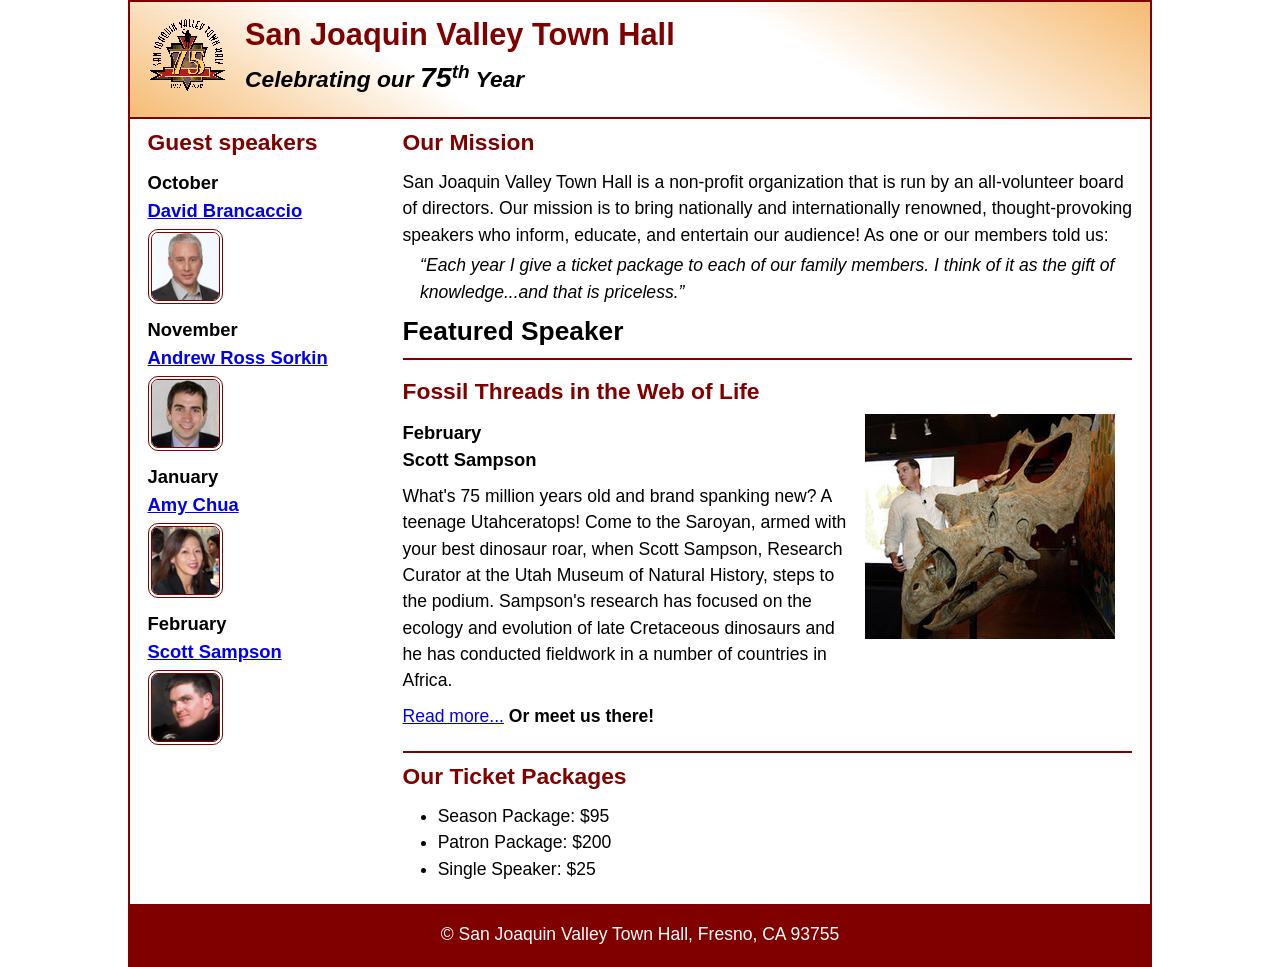
==== index.html @ 8eb153a5 "Add files via upload" ====
<!DOCTYPE html>
<html lang="en">

<head>
	<meta charset="utf-8">
	<title>San Joaquin Valley Town Hall</title>
	<meta name="viewport" content="width=device-width, initial-scale=1">
	<link rel="icon" href="images/favicon.ico">
	<link rel="stylesheet" href="styles/main.css">
</head>

<body>
	<header>
		<img src="images/town_hall_logo.gif" alt="Town Hall logo">
		<h2>San Joaquin Valley Town Hall</h2>
		<h3>Celebrating our <em class="large">75</em><sup>th</sup> Year</h3>
	</header>
	<main>
		<aside>
			<h2>Guest speakers</h2>
			<h3>October<br><a href="speakers/brancaccio.html">David Brancaccio</a></h3>
			<img src="images/brancaccio75.jpg" alt="David Brancaccio photo">
			<h3>November<br><a href="speakers/sorkin.html">Andrew Ross Sorkin</a></h3>
			<img src="images/sorkin75.jpg" alt="Andrew Ross Sorkin photo">
			<h3>January<br><a href="speakers/chua.html">Amy Chua</a></h3>
			<img src="images/chua75.jpg" alt="Amy Chua photo">
			<h3>February<br><a href="speakers/sampson.html">Scott Sampson</a></h3>
			<img src="images/sampson75.jpg" alt="Scott Sampson photo">
		</aside>

		<section>
			<h2>Our Mission</h2>
			<p>San Joaquin Valley Town Hall is a non-profit organization that is run by an 
				all-volunteer board of directors. Our mission is to bring nationally and 
				internationally renowned, thought-provoking speakers who inform, educate, 
				and entertain our audience! As one or our members told us:</p>
			<blockquote>&ldquo;Each year I give a ticket package to each of our family members. 
				I think of it as the gift of knowledge...and that is priceless.&rdquo;</blockquote>

			<h1>Featured Speaker</h1>
			<article class="featured">
				<h2>Fossil Threads in the Web of Life</h2>
				<img src="images/sampson_dinosaur.jpg" alt="Scott Sampson with dinosaur">
				<h3>February<br>
				Scott Sampson</h3>
				<p>What's 75 million years old and brand spanking new? A teenage Utahceratops! 
				Come to the Saroyan, armed with your best dinosaur roar, when Scott Sampson, Research 
				Curator at the Utah Museum of Natural History, steps to the podium. Sampson's research 
				has focused on the ecology and evolution of late Cretaceous dinosaurs and he has conducted 
				fieldwork in a number of countries in Africa.</p>
				<p><a href="speakers/sampson.html">Read more...</a>&nbsp;<b>Or meet us there!</b></p>
			</article>

			<h2>Our Ticket Packages</h2>
			<ul>
				<li>Season Package: $95</li>
				<li>Patron Package: $200</li>
				<li>Single Speaker: $25</li>
			</ul>
		</section>	
	</main>
	<footer>
		<p>&copy; San Joaquin Valley Town Hall, Fresno, CA 93755</p>
	</footer>
</body>
</html>
---- styles/main.css ----
/* custom property */
:root {
	--accent-color: #800000;  /* could also be coded #800 */
	--gradient-color: #f6bb73;
}

/* reset */
* {
	margin: 0;
	padding: 0;
	box-sizing: border-box;
}

/* default styles */
body {
	font-family: Arial, Helvetica, sans-serif;
    font-size: calc(15px + .2vw);
	width: min(80%, 1024px);
	line-height: 1.5;
	margin: auto;
	border: 2px solid var(--accent-color);
}
h1, h2, h3, p, ul {
	padding: .25em 0;
}
a:hover, a:focus{
	font-style: italic;
	color: var(--accent-color);
}
h1 {
	font-size: 150%;
}
h2 {
	font-size: 130%;
	color: var(--accent-color);
}
h3 {
	font-size: 105%;
}
ul {
	margin-left: 2em;
}

/* the styles for the header */
header {
	line-height: 1.2;
	border-bottom: 2px solid var(--accent-color);
	background-image: linear-gradient(
	    30deg, var(--gradient-color) 0%, white 30%, white 65%, var(--gradient-color) 100%);
	& h2 {
		font-size: 175%;
		padding: .5em 0 0 0;
	}
	& h3 {
		font-size: 130%;
		font-style: italic;
		padding-bottom: 1em;
	}
	& img {
		width: clamp(40px, 15%, 80px);
		float: left;
		margin: .75em 1em;
	}
}

/* the styles for the main content */
main {
	display: flex;
	clear: left;
	padding: 0 1em 1em;
	& blockquote {
		font-style: italic;
		padding-left: 1em;
	}
	& h3 + img { /* speaker images */
		width: clamp(40px, 50%, 75px);
		border: 4px double var(--accent-color);
		border-radius: 10px;
	}
}

/* the styles for the section */
section {
	flex-basis: 75%;
	padding-left: .5em;
	& img {
		width: clamp(100px, 50%, 250px);
		float: right;
		margin: 0 1em .25em;
	}
}

/* the styles for the aside */
aside {
	flex-basis: 25%;
	padding-right: .5em;
}

/* the styles for the footer */
footer {
	background-color: var(--accent-color);
	& p {
		text-align: center;
		color: white;
		padding: 1em 0;
	}
}

/* CSS class */
.featured {
	border-top: 2px solid var(--accent-color);
	border-bottom: 2px solid var(--accent-color);
	padding: .5em 0 1em;
}
.speaker {
	& h1 {
		color: var(--accent-color);
	}
	& h2 {
		color: black;
	}
	& p {
		padding: .5em 0; 
	}	
}
.large {
	font-size: 125%;
}
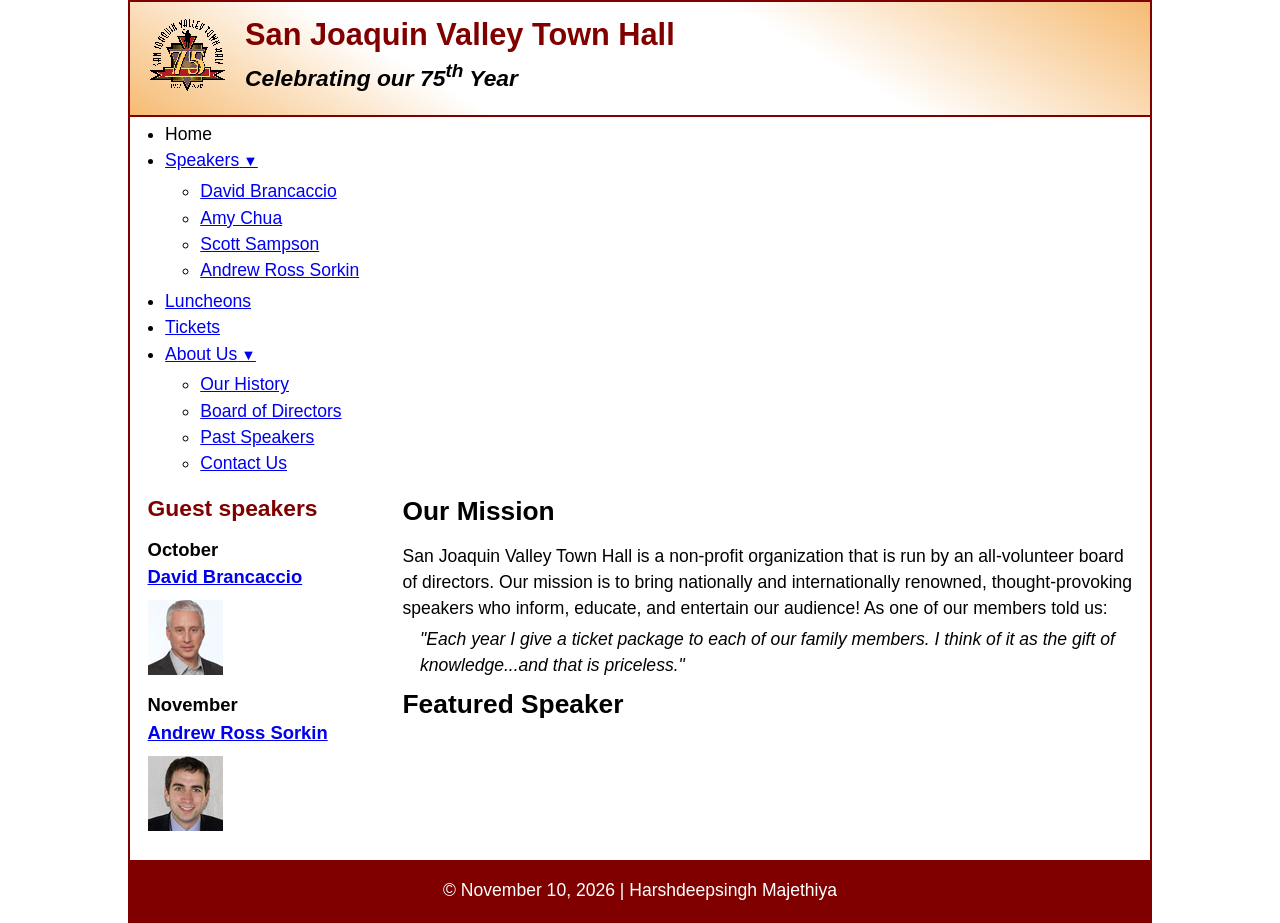
==== commit 27a316a6: "Refactor index.html with navigation and footer updates Updated HTML structure, added navigation bar," ====
--- a/index.html
+++ b/index.html
@@ -1,66 +1,67 @@
 <!DOCTYPE html>
 <html lang="en">
-
 <head>
-	<meta charset="utf-8">
-	<title>San Joaquin Valley Town Hall</title>
-	<meta name="viewport" content="width=device-width, initial-scale=1">
-	<link rel="icon" href="images/favicon.ico">
-	<link rel="stylesheet" href="styles/main.css">
+    <meta charset="UTF-8">
+    <title>San Joaquin Valley Town Hall</title>
+    <link rel="shortcut icon" href="images/favicon.ico">
+    <link rel="stylesheet" href="styles/main.css">
 </head>
 
 <body>
-	<header>
-		<img src="images/town_hall_logo.gif" alt="Town Hall logo">
-		<h2>San Joaquin Valley Town Hall</h2>
-		<h3>Celebrating our <em class="large">75</em><sup>th</sup> Year</h3>
-	</header>
-	<main>
-		<aside>
-			<h2>Guest speakers</h2>
-			<h3>October<br><a href="speakers/brancaccio.html">David Brancaccio</a></h3>
-			<img src="images/brancaccio75.jpg" alt="David Brancaccio photo">
-			<h3>November<br><a href="speakers/sorkin.html">Andrew Ross Sorkin</a></h3>
-			<img src="images/sorkin75.jpg" alt="Andrew Ross Sorkin photo">
-			<h3>January<br><a href="speakers/chua.html">Amy Chua</a></h3>
-			<img src="images/chua75.jpg" alt="Amy Chua photo">
-			<h3>February<br><a href="speakers/sampson.html">Scott Sampson</a></h3>
-			<img src="images/sampson75.jpg" alt="Scott Sampson photo">
-		</aside>
+    <header>
+        <img src="images/town_hall_logo.gif" alt="Town Hall Logo" height="80">
+        <h2>San Joaquin Valley Town Hall</h2>
+        <h3>Celebrating our 75<sup>th</sup> Year</h3>
+    </header>
 
-		<section>
-			<h2>Our Mission</h2>
-			<p>San Joaquin Valley Town Hall is a non-profit organization that is run by an 
-				all-volunteer board of directors. Our mission is to bring nationally and 
-				internationally renowned, thought-provoking speakers who inform, educate, 
-				and entertain our audience! As one or our members told us:</p>
-			<blockquote>&ldquo;Each year I give a ticket package to each of our family members. 
-				I think of it as the gift of knowledge...and that is priceless.&rdquo;</blockquote>
+    <!-- Exercise 7-1: Navigation Bar & Exercise 7-2: Submenus -->
+    <nav class="navbar">
+        <ul class="menu">
+            <li><a class="current">Home</a></li>
+            <li>
+                <a href="#">Speakers<small> &#9660;</small></a>
+                <ul class="submenu">
+                    <li><a href="speakers/brancaccio.html">David Brancaccio</a></li>
+                    <li><a href="speakers/chua.html">Amy Chua</a></li>
+                    <li><a href="speakers/sampson.html">Scott Sampson</a></li>
+                    <li><a href="speakers/sorkin.html">Andrew Ross Sorkin</a></li>
+                </ul>
+            </li>
+            <li><a href="#">Luncheons</a></li>
+            <li><a href="#">Tickets</a></li>
+            <li>
+                <a href="#">About Us<small> &#9660;</small></a>
+                <ul class="submenu">
+                    <li><a href="#">Our History</a></li>
+                    <li><a href="#">Board of Directors</a></li>
+                    <li><a href="#">Past Speakers</a></li>
+                    <li><a href="#">Contact Us</a></li>
+                </ul>
+            </li>
+        </ul>
+    </nav>
 
-			<h1>Featured Speaker</h1>
-			<article class="featured">
-				<h2>Fossil Threads in the Web of Life</h2>
-				<img src="images/sampson_dinosaur.jpg" alt="Scott Sampson with dinosaur">
-				<h3>February<br>
-				Scott Sampson</h3>
-				<p>What's 75 million years old and brand spanking new? A teenage Utahceratops! 
-				Come to the Saroyan, armed with your best dinosaur roar, when Scott Sampson, Research 
-				Curator at the Utah Museum of Natural History, steps to the podium. Sampson's research 
-				has focused on the ecology and evolution of late Cretaceous dinosaurs and he has conducted 
-				fieldwork in a number of countries in Africa.</p>
-				<p><a href="speakers/sampson.html">Read more...</a>&nbsp;<b>Or meet us there!</b></p>
-			</article>
+    <main>
+        <aside>
+            <h2>Guest speakers</h2>
+            <h3>October<br><a href="speakers/brancaccio.html">David Brancaccio</a></h3>
+            <p><img src="images/brancaccio75.jpg" alt="David Brancaccio"></p>
+            <h3>November<br><a href="speakers/sorkin.html">Andrew Ross Sorkin</a></h3>
+            <p><img src="images/sorkin75.jpg" alt="Andrew Ross Sorkin"></p>
+        </aside>
 
-			<h2>Our Ticket Packages</h2>
-			<ul>
-				<li>Season Package: $95</li>
-				<li>Patron Package: $200</li>
-				<li>Single Speaker: $25</li>
-			</ul>
-		</section>	
-	</main>
-	<footer>
-		<p>&copy; San Joaquin Valley Town Hall, Fresno, CA 93755</p>
-	</footer>
+        <section>
+            <h1>Our Mission</h1>
+            <p>San Joaquin Valley Town Hall is a non-profit organization that is run by an all-volunteer board of directors. Our mission is to bring nationally and internationally renowned, thought-provoking speakers who inform, educate, and entertain our audience! As one of our members told us:</p>
+            <blockquote>"Each year I give a ticket package to each of our family members. I think of it as the gift of knowledge...and that is priceless."</blockquote>
+            
+            <h1>Featured Speaker</h1>
+            <!-- Rest of page content / video placeholder if needed by rubric -->
+        </section>
+    </main>
+
+    <footer>
+        <p>&copy; November 10, 2026 | Harshdeepsingh Majethiya</p>
+    </footer>
 </body>
 </html>
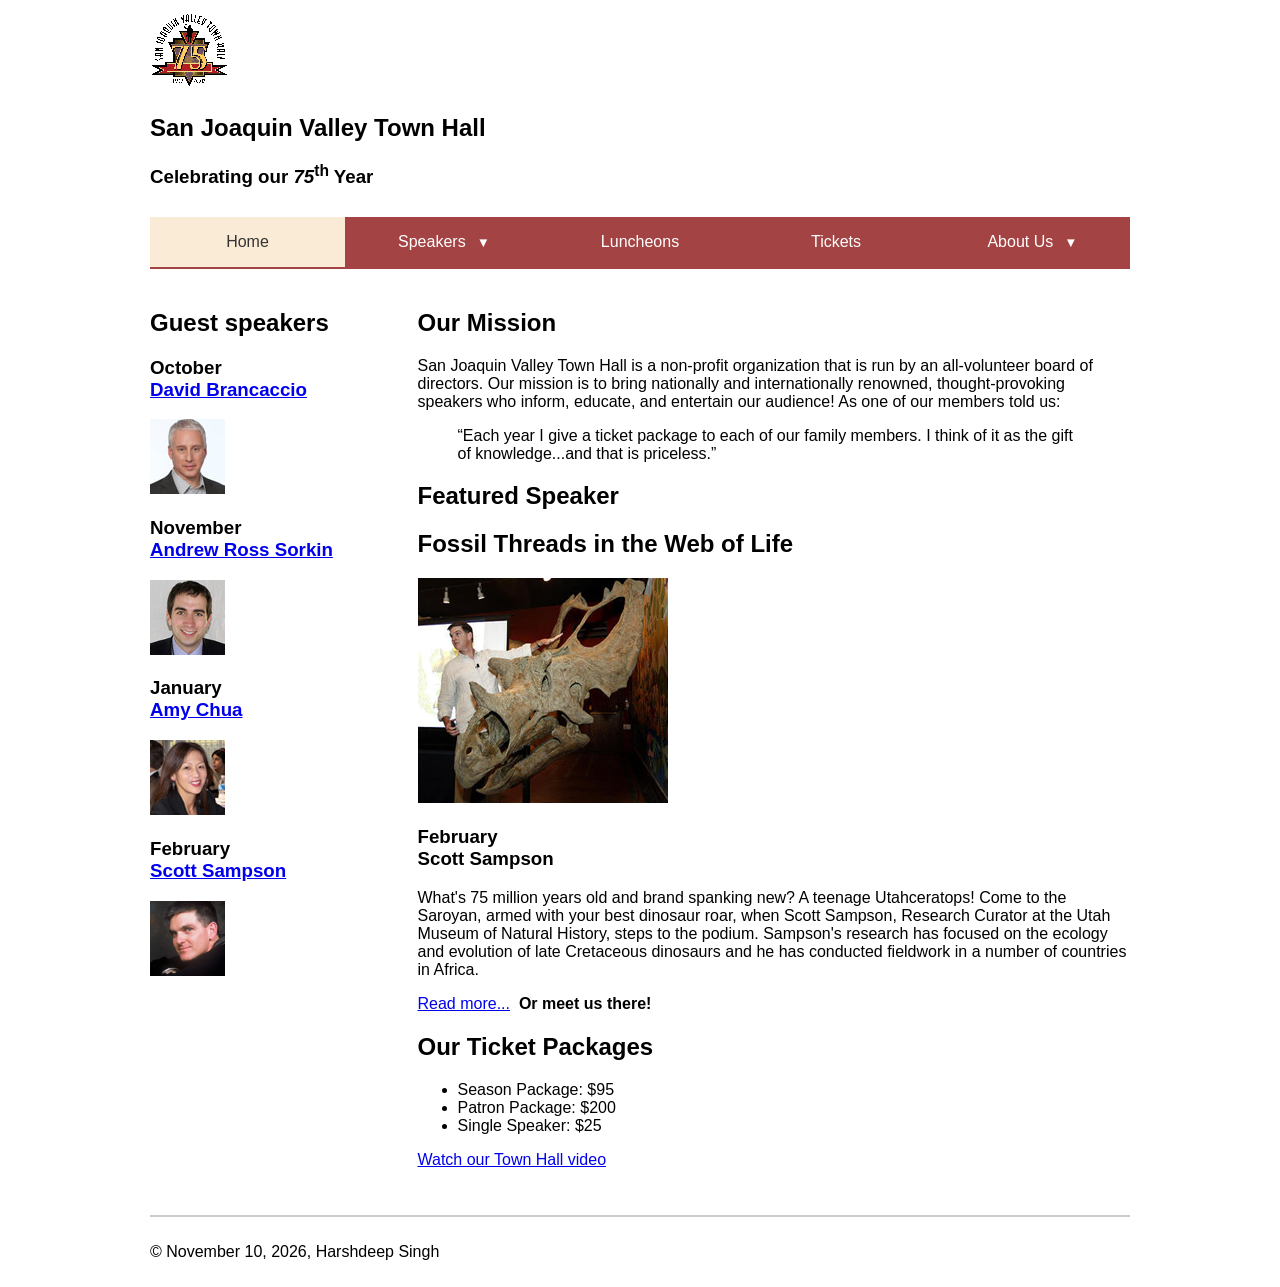
==== commit 991f2139: "Refactor index.html for improved structure and content Updated HTML structure and content for better" ====
--- a/index.html
+++ b/index.html
@@ -1,36 +1,42 @@
+
 <!DOCTYPE html>
 <html lang="en">
+
 <head>
-    <meta charset="UTF-8">
+    <meta charset="utf-8">
     <title>San Joaquin Valley Town Hall</title>
-    <link rel="shortcut icon" href="images/favicon.ico">
+    <meta name="viewport" content="width=device-width, initial-scale=1">
+    <link rel="icon" href="images/favicon.ico">
     <link rel="stylesheet" href="styles/main.css">
 </head>
 
 <body>
     <header>
-        <img src="images/town_hall_logo.gif" alt="Town Hall Logo" height="80">
+        <img src="images/town_hall_logo.gif" alt="Town Hall logo">
         <h2>San Joaquin Valley Town Hall</h2>
-        <h3>Celebrating our 75<sup>th</sup> Year</h3>
+        <h3>Celebrating our <em class="large">75</em><sup>th</sup> Year</h3>
     </header>
 
-    <!-- Exercise 7-1: Navigation Bar & Exercise 7-2: Submenus -->
     <nav class="navbar">
         <ul class="menu">
             <li><a class="current">Home</a></li>
+
             <li>
-                <a href="#">Speakers<small> &#9660;</small></a>
+                <a href="#">Speakers <small>&#9660;</small></a>
                 <ul class="submenu">
                     <li><a href="speakers/brancaccio.html">David Brancaccio</a></li>
+                    <li><a href="speakers/sorkin.html">Andrew Ross Sorkin</a></li>
                     <li><a href="speakers/chua.html">Amy Chua</a></li>
                     <li><a href="speakers/sampson.html">Scott Sampson</a></li>
-                    <li><a href="speakers/sorkin.html">Andrew Ross Sorkin</a></li>
                 </ul>
             </li>
+
             <li><a href="#">Luncheons</a></li>
+
             <li><a href="#">Tickets</a></li>
+
             <li>
-                <a href="#">About Us<small> &#9660;</small></a>
+                <a href="#">About Us <small>&#9660;</small></a>
                 <ul class="submenu">
                     <li><a href="#">Our History</a></li>
                     <li><a href="#">Board of Directors</a></li>
@@ -44,24 +50,78 @@
     <main>
         <aside>
             <h2>Guest speakers</h2>
-            <h3>October<br><a href="speakers/brancaccio.html">David Brancaccio</a></h3>
-            <p><img src="images/brancaccio75.jpg" alt="David Brancaccio"></p>
-            <h3>November<br><a href="speakers/sorkin.html">Andrew Ross Sorkin</a></h3>
-            <p><img src="images/sorkin75.jpg" alt="Andrew Ross Sorkin"></p>
+
+            <h3>October<br>
+                <a href="speakers/brancaccio.html">David Brancaccio</a>
+            </h3>
+            <img src="images/brancaccio75.jpg" alt="David Brancaccio photo">
+
+            <h3>November<br>
+                <a href="speakers/sorkin.html">Andrew Ross Sorkin</a>
+            </h3>
+            <img src="images/sorkin75.jpg" alt="Andrew Ross Sorkin photo">
+
+            <h3>January<br>
+                <a href="speakers/chua.html">Amy Chua</a>
+            </h3>
+            <img src="images/chua75.jpg" alt="Amy Chua photo">
+
+            <h3>February<br>
+                <a href="speakers/sampson.html">Scott Sampson</a>
+            </h3>
+            <img src="images/sampson75.jpg" alt="Scott Sampson photo">
         </aside>
 
         <section>
-            <h1>Our Mission</h1>
-            <p>San Joaquin Valley Town Hall is a non-profit organization that is run by an all-volunteer board of directors. Our mission is to bring nationally and internationally renowned, thought-provoking speakers who inform, educate, and entertain our audience! As one of our members told us:</p>
-            <blockquote>"Each year I give a ticket package to each of our family members. I think of it as the gift of knowledge...and that is priceless."</blockquote>
-            
+            <h2>Our Mission</h2>
+
+            <p>San Joaquin Valley Town Hall is a non-profit organization that is run by an
+                all-volunteer board of directors. Our mission is to bring nationally and
+                internationally renowned, thought-provoking speakers who inform, educate,
+                and entertain our audience! As one of our members told us:</p>
+
+            <blockquote>
+                &ldquo;Each year I give a ticket package to each of our family members.
+                I think of it as the gift of knowledge...and that is priceless.&rdquo;
+            </blockquote>
+
             <h1>Featured Speaker</h1>
-            <!-- Rest of page content / video placeholder if needed by rubric -->
+
+            <article class="featured">
+                <h2>Fossil Threads in the Web of Life</h2>
+
+                <img src="images/sampson_dinosaur.jpg"
+                    alt="Scott Sampson with dinosaur">
+
+                <h3>February<br>Scott Sampson</h3>
+
+                <p>What's 75 million years old and brand spanking new? A teenage Utahceratops!
+                    Come to the Saroyan, armed with your best dinosaur roar, when Scott Sampson,
+                    Research Curator at the Utah Museum of Natural History, steps to the podium.
+                    Sampson's research has focused on the ecology and evolution of late
+                    Cretaceous dinosaurs and he has conducted fieldwork in a number of
+                    countries in Africa.</p>
+
+                <p>
+                    <a href="speakers/sampson.html">Read more...</a>
+                    &nbsp;<b>Or meet us there!</b>
+                </p>
+            </article>
+
+            <h2>Our Ticket Packages</h2>
+
+            <ul>
+                <li>Season Package: $95</li>
+                <li>Patron Package: $200</li>
+                <li>Single Speaker: $25</li>
+            </ul>
+
+            <p><a href="#">Watch our Town Hall video</a></p>
         </section>
     </main>
 
     <footer>
-        <p>&copy; November 10, 2026 | Harshdeepsingh Majethiya</p>
+        <p>&copy; November 10, 2026, Harshdeep Singh</p>
     </footer>
 </body>
 </html>
--- a/styles/main.css
+++ b/styles/main.css
@@ -1,128 +1,146 @@
-/* custom property */
+/* --- Root Variables --- */
 :root {
-	--accent-color: #800000;  /* could also be coded #800 */
-	--gradient-color: #f6bb73;
+    --light-menu: #ffffff;
+    --mid-menu: antiquewhite;
+    --dark-menu: #333333;
+    --accent-color: #a44343;
 }
 
-/* reset */
-* {
-	margin: 0;
-	padding: 0;
-	box-sizing: border-box;
+/* --- Basic Structure & Layout Fix --- */
+body {
+    font-family: Arial, Helvetica, sans-serif;
+    max-width: 980px;
+    margin: 0 auto;
+    padding: 10px;
 }
 
-/* default styles */
-body {
-	font-family: Arial, Helvetica, sans-serif;
-    font-size: calc(15px + .2vw);
-	width: min(80%, 1024px);
-	line-height: 1.5;
-	margin: auto;
-	border: 2px solid var(--accent-color);
-}
-h1, h2, h3, p, ul {
-	padding: .25em 0;
-}
-a:hover, a:focus{
-	font-style: italic;
-	color: var(--accent-color);
-}
-h1 {
-	font-size: 150%;
-}
-h2 {
-	font-size: 130%;
-	color: var(--accent-color);
-}
-h3 {
-	font-size: 105%;
-}
-ul {
-	margin-left: 2em;
+header {
+    padding-bottom: 10px;
 }
 
-/* the styles for the header */
-header {
-	line-height: 1.2;
-	border-bottom: 2px solid var(--accent-color);
-	background-image: linear-gradient(
-	    30deg, var(--gradient-color) 0%, white 30%, white 65%, var(--gradient-color) 100%);
-	& h2 {
-		font-size: 175%;
-		padding: .5em 0 0 0;
-	}
-	& h3 {
-		font-size: 130%;
-		font-style: italic;
-		padding-bottom: 1em;
-	}
-	& img {
-		width: clamp(40px, 15%, 80px);
-		float: left;
-		margin: .75em 1em;
-	}
+/* Flex layout to make <aside> and <section> sit horizontally side-by-side */
+main {
+    display: flex;
+    flex-flow: row nowrap;
+    gap: 30px;
+    margin-top: 20px;
 }
 
-/* the styles for the main content */
-main {
-	display: flex;
-	clear: left;
-	padding: 0 1em 1em;
-	& blockquote {
-		font-style: italic;
-		padding-left: 1em;
-	}
-	& h3 + img { /* speaker images */
-		width: clamp(40px, 50%, 75px);
-		border: 4px double var(--accent-color);
-		border-radius: 10px;
-	}
+aside {
+    flex-basis: 25%;
 }
 
-/* the styles for the section */
 section {
-	flex-basis: 75%;
-	padding-left: .5em;
-	& img {
-		width: clamp(100px, 50%, 250px);
-		float: right;
-		margin: 0 1em .25em;
-	}
+    flex-basis: 75%;
 }
 
-/* the styles for the aside */
-aside {
-	flex-basis: 25%;
-	padding-right: .5em;
+/* Block image sizing alignment matches */
+aside img {
+    max-width: 100%;
+    height: auto;
 }
 
-/* the styles for the footer */
-footer {
-	background-color: var(--accent-color);
-	& p {
-		text-align: center;
-		color: white;
-		padding: 1em 0;
-	}
+/* --- Exercise 7-1: Menu Class Flexbox Implementation --- */
+.menu {
+    display: flex;
+    flex-flow: row wrap;
+    margin: 0;
+    padding: 0;
+    list-style: none; 
 }
 
-/* CSS class */
-.featured {
-	border-top: 2px solid var(--accent-color);
-	border-bottom: 2px solid var(--accent-color);
-	padding: .5em 0 1em;
+/* Space out main menu items evenly */
+.menu > li {
+    flex-basis: 20%;
+    text-align: center; 
 }
-.speaker {
-	& h1 {
-		color: var(--accent-color);
-	}
-	& h2 {
-		color: black;
-	}
-	& p {
-		padding: .5em 0; 
-	}	
+
+/* --- Navbar Styling & Links --- */
+.navbar {
+    background-color: var(--accent-color);
 }
-.large {
-	font-size: 125%;
-}+
+.navbar a {
+    display: block;
+    padding: 1em;
+    text-decoration: none;
+    color: var(--light-menu);
+    margin-top: 0;
+    margin-bottom: 2px;
+    margin-left: 1px;
+    margin-right: 1px;
+}
+
+/* Hover, Focus, and Current styles */
+.navbar a:hover,
+.navbar a:focus,
+.navbar a.current {
+    background-color: var(--mid-menu);
+    color: var(--dark-menu);
+    cursor: pointer;
+}
+
+/* --- Exercise 7-2: Submenu Implementations --- */
+.menu li {
+    position: relative;
+}
+
+.menu small {
+    padding-left: 0.5em;
+}
+
+/* Absolute positioning for the dropdown deck */
+.submenu {
+    position: absolute;
+    top: 100%;
+    left: 0;
+    right: 0;
+    background-color: var(--accent-color);
+    z-index: 100;
+    display: none; 
+    margin: 0;
+    padding: 0;
+    list-style: none;
+}
+
+/* Trigger dropdown display on hover */
+.menu li:hover .submenu {
+    display: block;
+}
+
+.submenu li {
+    width: 100%;
+    text-align: left;
+}
+
+.submenu li a {
+    padding: 0.8em 1em;
+}
+
+/* Match left and right margins of submenus with main items */
+.submenu > li a {
+    margin: 0 2px 2px;
+}
+
+/* Clear outer edge margin spacing flush to the container boundaries */
+.menu > li:first-child a { 
+    margin-left: 0; 
+}
+.menu > li:last-child a { 
+    margin-right: 0; 
+}
+
+/* --- Rubric Adjustments --- */
+/* Force home page content bulleted lists to use circles instead of filled disks */
+.mission-list {
+    list-style-type: circle;
+    margin-left: 20px;
+    padding-left: 10px;
+    margin-bottom: 20px;
+}
+
+footer {
+    margin-top: 30px;
+    border-top: 2px solid #ccc;
+    padding-top: 10px;
+}
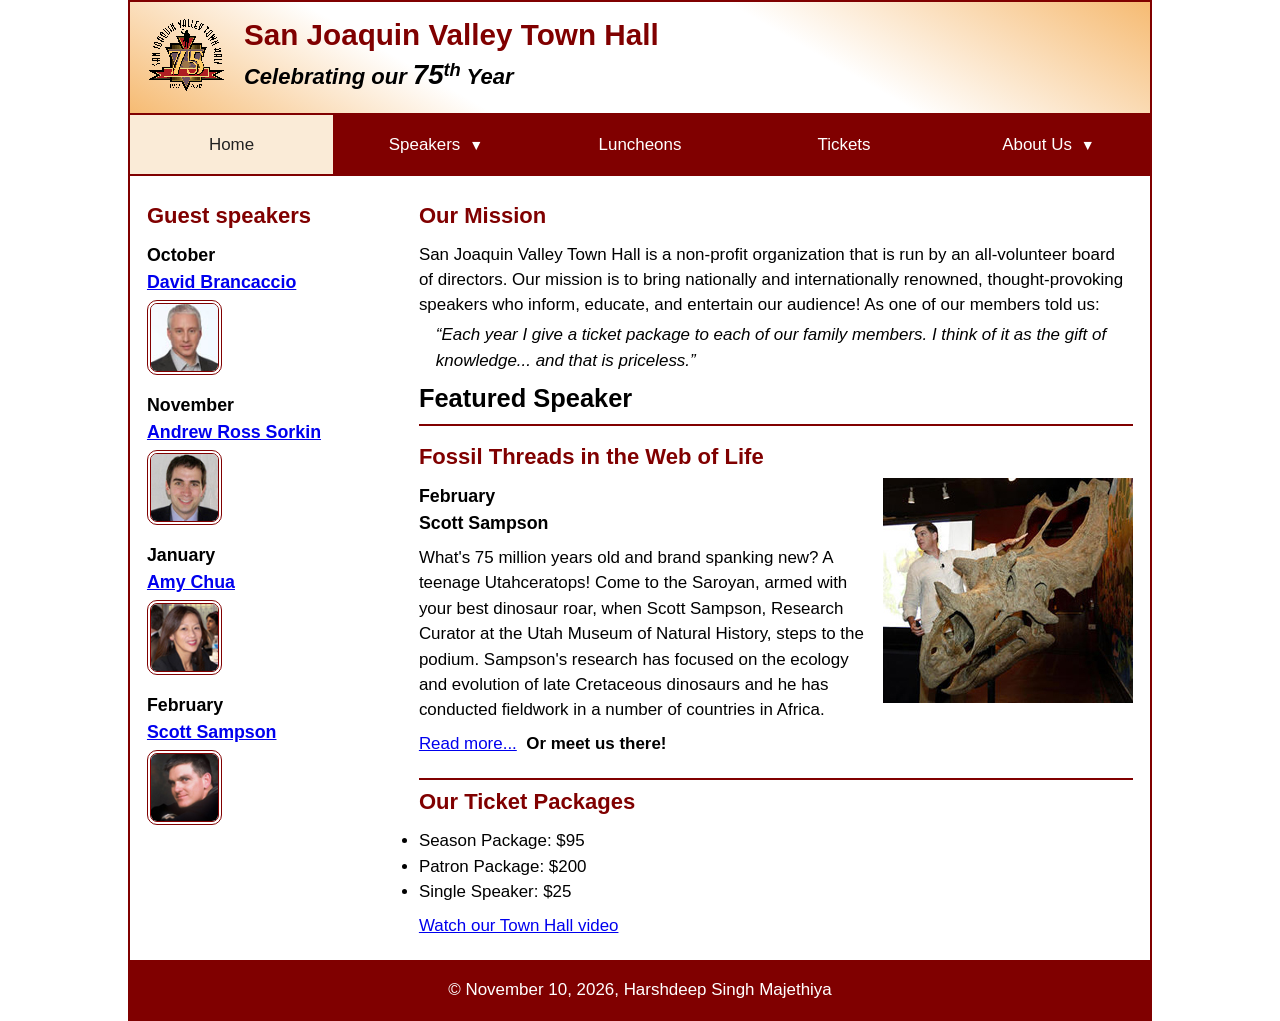
==== commit de197ac7: "Update index.html with new content and structure" ====
--- a/index.html
+++ b/index.html
@@ -11,18 +11,24 @@
 </head>
 
 <body>
+
     <header>
         <img src="images/town_hall_logo.gif" alt="Town Hall logo">
         <h2>San Joaquin Valley Town Hall</h2>
         <h3>Celebrating our <em class="large">75</em><sup>th</sup> Year</h3>
     </header>
 
+    <!-- Navigation -->
     <nav class="navbar">
         <ul class="menu">
-            <li><a class="current">Home</a></li>
+
+            <li>
+                <a href="index.html" class="current">Home</a>
+            </li>
 
             <li>
                 <a href="#">Speakers <small>&#9660;</small></a>
+
                 <ul class="submenu">
                     <li><a href="speakers/brancaccio.html">David Brancaccio</a></li>
                     <li><a href="speakers/sorkin.html">Andrew Ross Sorkin</a></li>
@@ -31,12 +37,17 @@
                 </ul>
             </li>
 
-            <li><a href="#">Luncheons</a></li>
+            <li>
+                <a href="#">Luncheons</a>
+            </li>
 
-            <li><a href="#">Tickets</a></li>
+            <li>
+                <a href="#">Tickets</a>
+            </li>
 
             <li>
                 <a href="#">About Us <small>&#9660;</small></a>
+
                 <ul class="submenu">
                     <li><a href="#">Our History</a></li>
                     <li><a href="#">Board of Directors</a></li>
@@ -44,10 +55,13 @@
                     <li><a href="#">Contact Us</a></li>
                 </ul>
             </li>
+
         </ul>
     </nav>
 
+    <!-- Main content -->
     <main>
+
         <aside>
             <h2>Guest speakers</h2>
 
@@ -70,24 +84,32 @@
                 <a href="speakers/sampson.html">Scott Sampson</a>
             </h3>
             <img src="images/sampson75.jpg" alt="Scott Sampson photo">
+
         </aside>
 
         <section>
+
             <h2>Our Mission</h2>
 
-            <p>San Joaquin Valley Town Hall is a non-profit organization that is run by an
-                all-volunteer board of directors. Our mission is to bring nationally and
-                internationally renowned, thought-provoking speakers who inform, educate,
-                and entertain our audience! As one of our members told us:</p>
+            <p>
+                San Joaquin Valley Town Hall is a non-profit organization
+                that is run by an all-volunteer board of directors.
+                Our mission is to bring nationally and internationally
+                renowned, thought-provoking speakers who inform,
+                educate, and entertain our audience! As one of our
+                members told us:
+            </p>
 
             <blockquote>
-                &ldquo;Each year I give a ticket package to each of our family members.
-                I think of it as the gift of knowledge...and that is priceless.&rdquo;
+                &ldquo;Each year I give a ticket package to each of our
+                family members. I think of it as the gift of knowledge...
+                and that is priceless.&rdquo;
             </blockquote>
 
             <h1>Featured Speaker</h1>
 
             <article class="featured">
+
                 <h2>Fossil Threads in the Web of Life</h2>
 
                 <img src="images/sampson_dinosaur.jpg"
@@ -95,17 +117,22 @@
 
                 <h3>February<br>Scott Sampson</h3>
 
-                <p>What's 75 million years old and brand spanking new? A teenage Utahceratops!
-                    Come to the Saroyan, armed with your best dinosaur roar, when Scott Sampson,
-                    Research Curator at the Utah Museum of Natural History, steps to the podium.
-                    Sampson's research has focused on the ecology and evolution of late
-                    Cretaceous dinosaurs and he has conducted fieldwork in a number of
-                    countries in Africa.</p>
+                <p>
+                    What's 75 million years old and brand spanking new?
+                    A teenage Utahceratops! Come to the Saroyan, armed
+                    with your best dinosaur roar, when Scott Sampson,
+                    Research Curator at the Utah Museum of Natural History,
+                    steps to the podium. Sampson's research has focused
+                    on the ecology and evolution of late Cretaceous
+                    dinosaurs and he has conducted fieldwork in a number
+                    of countries in Africa.
+                </p>
 
                 <p>
                     <a href="speakers/sampson.html">Read more...</a>
                     &nbsp;<b>Or meet us there!</b>
                 </p>
+
             </article>
 
             <h2>Our Ticket Packages</h2>
@@ -116,12 +143,17 @@
                 <li>Single Speaker: $25</li>
             </ul>
 
-            <p><a href="#">Watch our Town Hall video</a></p>
+            <p>
+                <a href="#">Watch our Town Hall video</a>
+            </p>
+
         </section>
+
     </main>
 
     <footer>
-        <p>&copy; November 10, 2026, Harshdeep Singh</p>
+        <p>&copy; November 10, 2026, Harshdeep Singh Majethiya</p>
     </footer>
+
 </body>
 </html>
--- a/styles/main.css
+++ b/styles/main.css
@@ -1,146 +1,253 @@
-/* --- Root Variables --- */
+
 :root {
-    --light-menu: #ffffff;
-    --mid-menu: antiquewhite;
-    --dark-menu: #333333;
-    --accent-color: #a44343;
-}
-
-/* --- Basic Structure & Layout Fix --- */
+    --accent-color: #800000;
+    --gradient-color: #f6bb73;
+    --menu-light-color: white;
+    --menu-mid-color: antiquewhite;
+    --menu-dark-color: #222;
+}
+
+/* Reset */
+* {
+    margin: 0;
+    padding: 0;
+    box-sizing: border-box;
+}
+
+/* Default styles */
 body {
     font-family: Arial, Helvetica, sans-serif;
-    max-width: 980px;
-    margin: 0 auto;
-    padding: 10px;
-}
-
+    font-size: calc(90% + .2vw);
+    line-height: 1.5;
+    width: 80%;
+    max-width: 1024px;
+    margin: auto;
+    border: 2px solid var(--accent-color);
+}
+
+h1, h2, h3, p, ul {
+    padding: .25em 0;
+}
+
+h1 {
+    font-size: 150%;
+}
+
+h2 {
+    font-size: 130%;
+    color: var(--accent-color);
+}
+
+h3 {
+    font-size: 105%;
+}
+
+a:hover, a:focus {
+    font-style: italic;
+    color: var(--accent-color);
+}
+
+/* Header */
 header {
-    padding-bottom: 10px;
-}
-
-/* Flex layout to make <aside> and <section> sit horizontally side-by-side */
-main {
-    display: flex;
-    flex-flow: row nowrap;
-    gap: 30px;
-    margin-top: 20px;
-}
-
-aside {
-    flex-basis: 25%;
-}
-
-section {
-    flex-basis: 75%;
-}
-
-/* Block image sizing alignment matches */
-aside img {
-    max-width: 100%;
-    height: auto;
-}
-
-/* --- Exercise 7-1: Menu Class Flexbox Implementation --- */
+    line-height: 1.2;
+    border-bottom: 2px solid var(--accent-color);
+    background-image: linear-gradient(
+        30deg,
+        var(--gradient-color) 0%,
+        white 30%,
+        white 65%,
+        var(--gradient-color) 100%
+    );
+}
+
+header h2 {
+    font-size: 175%;
+    padding: .5em 0 0;
+}
+
+header h3 {
+    font-size: 130%;
+    font-style: italic;
+    padding-bottom: 1em;
+}
+
+header img {
+    float: left;
+    width: 80px;
+    min-width: 40px;
+    margin: .75em 1em;
+}
+
+/* Navigation bar */
+.navbar {
+    background-color: var(--accent-color);
+}
+
 .menu {
     display: flex;
-    flex-flow: row wrap;
+    flex-wrap: wrap;
+    list-style: none;
     margin: 0;
     padding: 0;
-    list-style: none; 
-}
-
-/* Space out main menu items evenly */
+}
+
 .menu > li {
-    flex-basis: 20%;
-    text-align: center; 
-}
-
-/* --- Navbar Styling & Links --- */
-.navbar {
-    background-color: var(--accent-color);
+    flex: 1 1 20%;
+    text-align: center;
+    position: relative;
 }
 
 .navbar a {
     display: block;
     padding: 1em;
+    margin: 0 1px 2px;
     text-decoration: none;
-    color: var(--light-menu);
-    margin-top: 0;
-    margin-bottom: 2px;
-    margin-left: 1px;
-    margin-right: 1px;
-}
-
-/* Hover, Focus, and Current styles */
+    color: var(--menu-light-color);
+}
+
 .navbar a:hover,
 .navbar a:focus,
 .navbar a.current {
-    background-color: var(--mid-menu);
-    color: var(--dark-menu);
-    cursor: pointer;
-}
-
-/* --- Exercise 7-2: Submenu Implementations --- */
-.menu li {
-    position: relative;
+    background-color: var(--menu-mid-color);
+    color: var(--menu-dark-color);
 }
 
 .menu small {
-    padding-left: 0.5em;
-}
-
-/* Absolute positioning for the dropdown deck */
+    margin-left: .3em;
+}
+
+/* Dropdown menus */
 .submenu {
+    display: none;
     position: absolute;
     top: 100%;
     left: 0;
     right: 0;
     background-color: var(--accent-color);
-    z-index: 100;
-    display: none; 
+    list-style: none;
     margin: 0;
     padding: 0;
-    list-style: none;
-}
-
-/* Trigger dropdown display on hover */
-.menu li:hover .submenu {
+    z-index: 100;
+}
+
+.menu > li:hover > .submenu,
+.menu > li:focus-within > .submenu {
     display: block;
 }
 
-.submenu li {
+.submenu li a {
+    margin: 0 2px 2px;
+}
+
+.menu > li:first-child a {
+    margin-left: 0;
+}
+
+.menu > li:last-child a {
+    margin-right: 0;
+}
+
+/* Main content */
+main {
+    display: flex;
+    flex-direction: row;
+    align-items: flex-start;
+    clear: both;
+    padding: 1em;
+    gap: 1em;
+}
+
+/* Sidebar */
+aside {
+    flex: 0 0 25%;
+    min-width: 0;
+    padding-right: .5em;
+}
+
+aside img {
+    display: block;
+    width: 75px;
+    max-width: 100%;
+    height: auto;
+    border: 4px double var(--accent-color);
+    border-radius: 10px;
+    margin-bottom: .75em;
+}
+
+/* Main section */
+section {
+    flex: 1 1 75%;
+    min-width: 0;
+    padding-left: .5em;
+}
+
+section img {
+    float: right;
     width: 100%;
-    text-align: left;
-}
-
-.submenu li a {
-    padding: 0.8em 1em;
-}
-
-/* Match left and right margins of submenus with main items */
-.submenu > li a {
-    margin: 0 2px 2px;
-}
-
-/* Clear outer edge margin spacing flush to the container boundaries */
-.menu > li:first-child a { 
-    margin-left: 0; 
-}
-.menu > li:last-child a { 
-    margin-right: 0; 
-}
-
-/* --- Rubric Adjustments --- */
-/* Force home page content bulleted lists to use circles instead of filled disks */
-.mission-list {
-    list-style-type: circle;
-    margin-left: 20px;
-    padding-left: 10px;
-    margin-bottom: 20px;
-}
-
+    max-width: 250px;
+    min-width: 100px;
+    height: auto;
+    margin: 0 0 .5em 1em;
+}
+
+/* Blockquote */
+blockquote {
+    font-style: italic;
+    padding-left: 1em;
+}
+
+/* Featured speaker */
+.featured {
+    border-top: 2px solid var(--accent-color);
+    border-bottom: 2px solid var(--accent-color);
+    padding: .5em 0 1em;
+}
+
+/* Speaker pages */
+.speaker h1 {
+    color: var(--accent-color);
+}
+
+.speaker h2 {
+    color: black;
+}
+
+.speaker p {
+    padding: .5em 0;
+}
+
+/* Footer */
 footer {
-    margin-top: 30px;
-    border-top: 2px solid #ccc;
-    padding-top: 10px;
-}
+    background-color: var(--accent-color);
+}
+
+footer p {
+    text-align: center;
+    color: white;
+    padding: 1em 0;
+}
+
+/* Large text */
+.large {
+    font-size: 125%;
+}
+
+/* Smaller screens */
+@media screen and (max-width: 600px) {
+    body {
+        width: 95%;
+    }
+
+    .menu > li {
+        flex-basis: 50%;
+    }
+
+    main {
+        flex-direction: column;
+    }
+
+    aside, section {
+        width: 100%;
+        flex-basis: 100%;
+    }
+}
